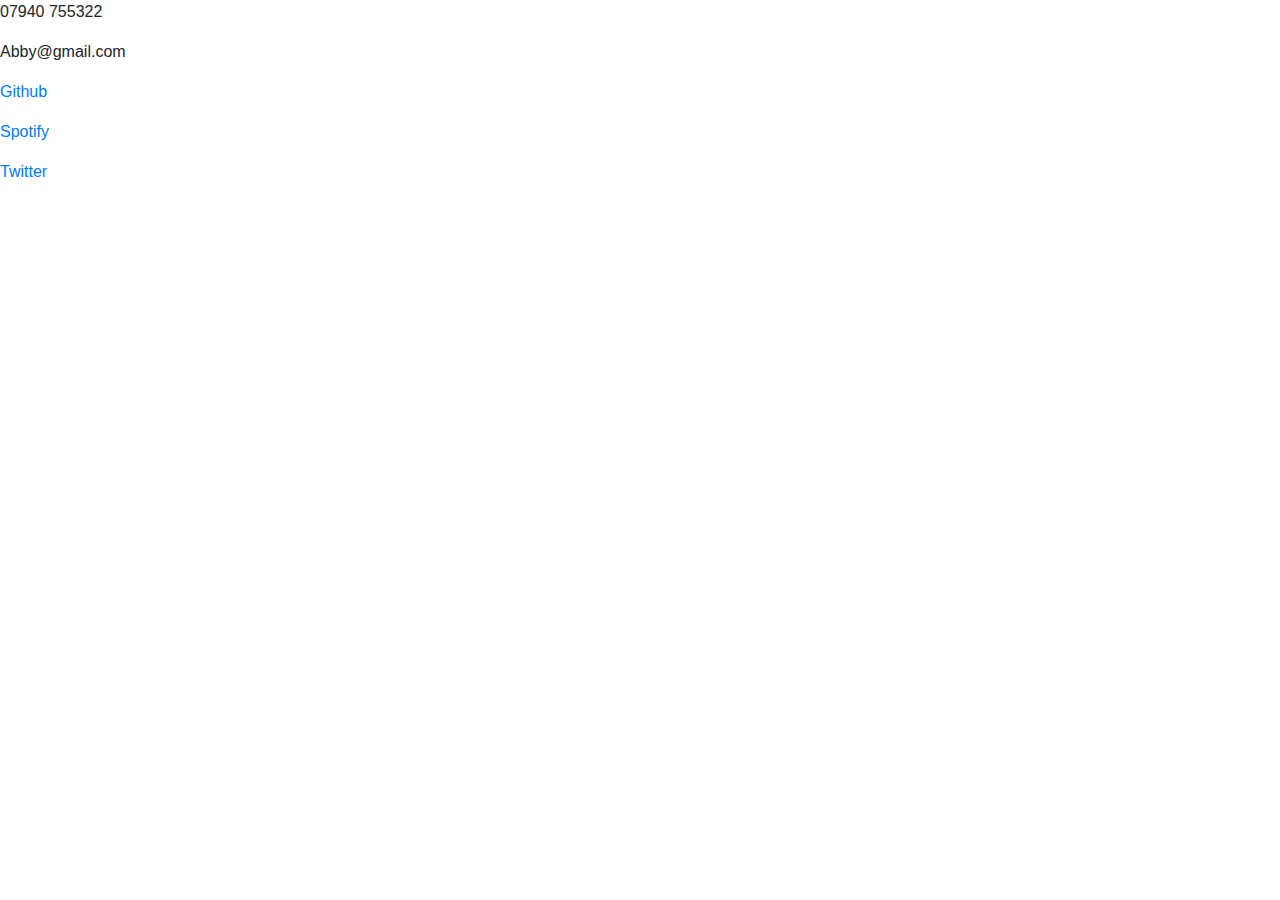
==== Contact me.html @ 5390e24c "information on index amended and changes made to code to highlight more of my skills" ====
<!DOCTYPE html>
<html lang="en">
<head>
    <meta charset="UTF-8">
    <meta http-equiv="X-UA-Compatible" content="IE=edge">
    <meta name="viewport" content="width=device-width, initial-scale=1.0">
    <link rel="stylesheet" href="https://cdn.jsdelivr.net/npm/bootstrap@4.3.1/dist/css/bootstrap.min.css" integrity="sha384-ggOyR0iXCbMQv3Xipma34MD+dH/1fQ784/j6cY/iJTQUOhcWr7x9JvoRxT2MZw1T" crossorigin="anonymous">   
    <link rel="stylesheet" href="CSS/style.css">

    <title>Contact</title>
</head>

<body>
    <section>
        <div id="Contact-Me">
          <p>07940 755322</p>
          <p>Abby@gmail.com</p>
          <a href="https://github.com/AbbyIT">
          <p>Github</p>
          <a href ="https://open.spotify.com/">
          <P>Spotify</P>
            <a href="https://publish.twitter.com/">
          <p>Twitter</p>
        </div>
      </section>


<script src="https://code.jquery.com/jquery-3.3.1.slim.min.js" integrity="sha384-q8i/X+965DzO0rT7abK41JStQIAqVgRVzpbzo5smXKp4YfRvH+8abtTE1Pi6jizo" crossorigin="anonymous"></script>
<script src="https://cdn.jsdelivr.net/npm/popper.js@1.14.7/dist/umd/popper.min.js" integrity="sha384-UO2eT0CpHqdSJQ6hJty5KVphtPhzWj9WO1clHTMGa3JDZwrnQq4sF86dIHNDz0W1" crossorigin="anonymous"></script>
<script src="https://cdn.jsdelivr.net/npm/bootstrap@4.3.1/dist/js/bootstrap.min.js" integrity="sha384-JjSmVgyd0p3pXB1rRibZUAYoIIy6OrQ6VrjIEaFf/nJGzIxFDsf4x0xIM+B07jRM" crossorigin="anonymous"></script>   
</body>
</html>
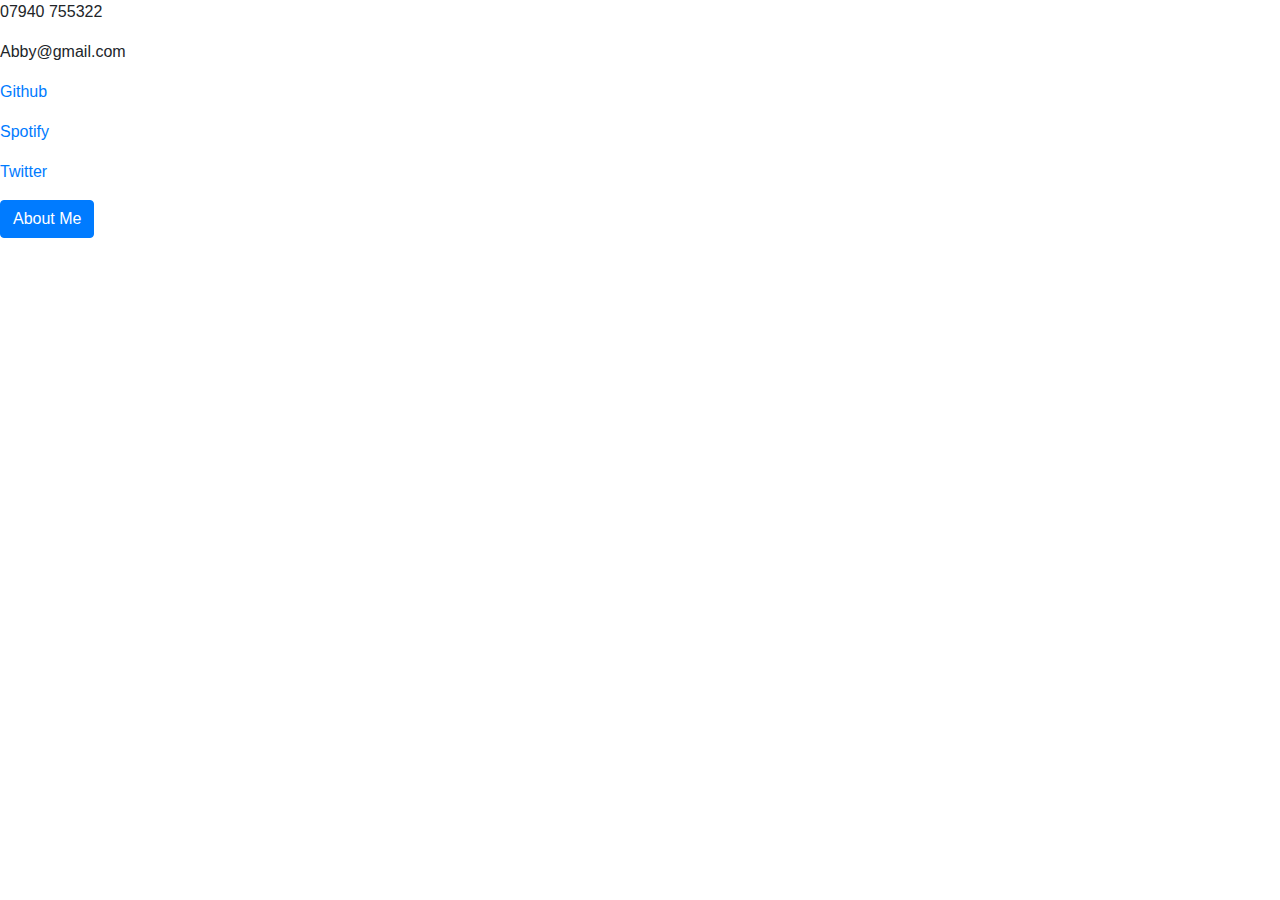
==== commit 0169891b: "more CSS styles added to file" ====
--- a/Contact me.html
+++ b/Contact me.html
@@ -12,7 +12,7 @@
 
 <body>
     <section>
-        <div id="Contact-Me">
+        <div id="Contact-Me2">
           <p>07940 755322</p>
           <p>Abby@gmail.com</p>
           <a href="https://github.com/AbbyIT">
@@ -25,6 +25,8 @@
       </section>
 
 
+  <a href="./index.html" class="btn btn-primary"> About Me </a>    
+
 <script src="https://code.jquery.com/jquery-3.3.1.slim.min.js" integrity="sha384-q8i/X+965DzO0rT7abK41JStQIAqVgRVzpbzo5smXKp4YfRvH+8abtTE1Pi6jizo" crossorigin="anonymous"></script>
 <script src="https://cdn.jsdelivr.net/npm/popper.js@1.14.7/dist/umd/popper.min.js" integrity="sha384-UO2eT0CpHqdSJQ6hJty5KVphtPhzWj9WO1clHTMGa3JDZwrnQq4sF86dIHNDz0W1" crossorigin="anonymous"></script>
 <script src="https://cdn.jsdelivr.net/npm/bootstrap@4.3.1/dist/js/bootstrap.min.js" integrity="sha384-JjSmVgyd0p3pXB1rRibZUAYoIIy6OrQ6VrjIEaFf/nJGzIxFDsf4x0xIM+B07jRM" crossorigin="anonymous"></script>   
